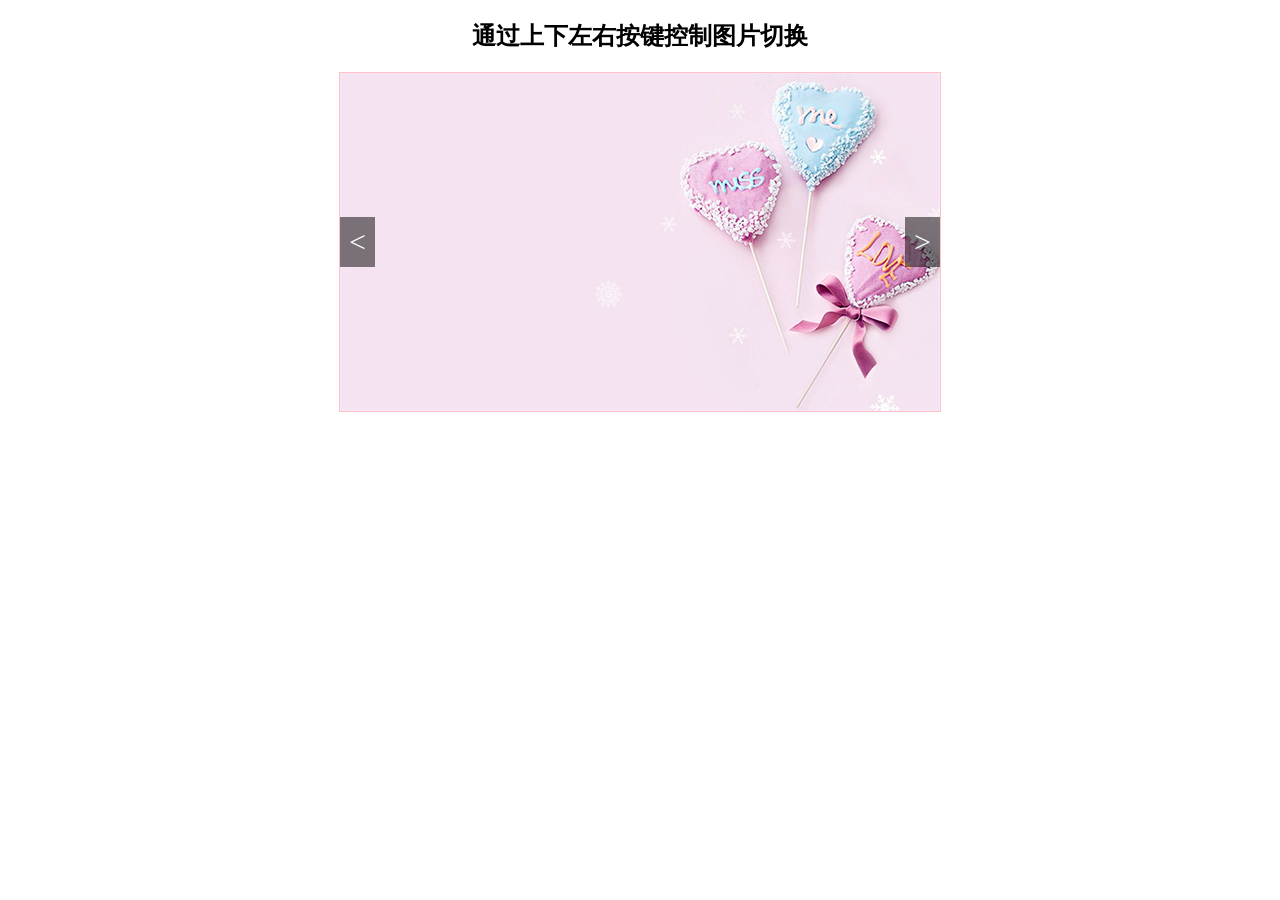
==== demo/Multi-mode-swip/Multi-mode-swip.html @ ad7eeb20 "add demo" ====
<!DOCTYPE html>
<html>
	<head>
		<meta charset="UTF-8">
		<title>多模式图片切换</title>
		<style>
			.box{
				width: 600px;
				margin: 20px auto 0;
				height: 338px;
				border: 1px solid pink;
				position: relative;
				overflow: hidden;
			}
			.box img{
				width: 600px;
				height: 338px;
				position: absolute;
				left: 0;
				top: 0;
			}
			.prev, .next{
				position: absolute;
				display: inline-block;
				width: 35px;
				height: 50px;
				text-align: center;
				line-height: 50px;
				font-size: 30px;
				color: white;
				background: rgba(0,0,0,.5);
				position: absolute;
				top: 50%;
				margin-top: -25px;
				z-index: 999999;
				cursor: pointer;
			}
			.prev{
				left: 0;
			}
			.next{
				right: 0;
			}
			h2{
				width: 100%;
				text-align: center;
				
			}
		</style>
	</head>
	<body>
		<h2>通过上下左右按键控制图片切换</h2>
		<div class="box">
			<span class="prev"> < </span>
			<span class="next"> > </span>
		</div>
		<script src="js/animation02.js"></script>
		<script>
			var box = document.querySelector('.box');
			var prev = document.querySelector('.prev');
			var next = document.querySelector('.next');
			var imgSrc = [
			'images/01.jpg',
			'images/02.jpg',
			'images/03.jpg',
			'images/04.jpg',
			'images/05.jpg',
			'images/06.jpg'
			]
			//创建图片
		  imgSrc.forEach(function(item){
		  	var img = document.createElement('img');
		  	img.src = item;
		  	box.appendChild(img);
		  })
		  var box = document.querySelector('.box');
		  var imgs = document.querySelectorAll('img');
		  var boxW = box.offsetWidth;
		  var boxH = box.offsetHeight;
		  var n = 0;//当前显示哪一张
		  var zIndex = 0;
		  //初始化
		  for(var i=0;i<imgs.length;i++){
		  	imgs[i].style.left = -boxW + 'px';
		  	imgs[i].onmousemove = function(){
		  		return false;
		  	}
		  }
		  imgs[0].style.left = 0;
		  
		  
		  prev.onclick = function(){
		  	
            toLeft();
		    
		  }
		  
		  next.onclick = function(){
		  	
		  	toRight();
		  	
		  }
		  prev.onmousedown = next.onmousedown = function(){
		  	return false;
		  }
		  
		  function toLeft(){
		  	zIndex++;
		    imgs[n].style.zIndex = zIndex;
		    animation(imgs[n],{left:-boxW},400,'easeIn');
		    
		  	n--;
		    if(n<0){
		  		n = imgs.length - 1;
		  	}
		    
		    imgs[n].style.top = 0;
		    imgs[n].style.left = 0;
		  }
		  function toRight(){
		  	zIndex++;
		    imgs[n].style.zIndex = zIndex;
		    animation(imgs[n],{left:boxW},400,'easeIn');
		    
		    
		  	n++;
		    if(n>imgs.length-1){
		  		n = 0;
		  	}
		    
		    imgs[n].style.top = 0;
		    imgs[n].style.left = 0;
		  }
		  
		  function toTop(){
		  	zIndex++;
		    imgs[n].style.zIndex = zIndex;
		    animation(imgs[n],{top:-boxH},400,'easeIn');
		    
		    
		  	n--;
		    if(n<0){
		  		n = imgs.length - 1;
		  	}
		    
		    imgs[n].style.top = 0;
		    imgs[n].style.left = 0;
		    
		  }
		 //toTop();
		  //toBottom();
		  function toBottom(){
		  	zIndex++;
		    imgs[n].style.zIndex = zIndex;
		    animation(imgs[n],{top:boxH},400,'easeIn');
		    
		    
		  	n++;
		    if(n>imgs.length-1){
		  		n = 0;
		  	}
		    
		    imgs[n].style.top = 0;
		    imgs[n].style.left = 0;
		  }
			/*		  
			down(x1,y1)
			up(x2,y2)
			
			y2 - y1 > 0   |y2 - y1| > |x2 - x1|  向下
			
			y2 - y1 < 0   |y2 - y1| > |x2 - x1|  向上
			
			
			x2 - x1 < 0   |x2 - x1| > |y2 - y1|  向左
			
			x2 - x1 > 0   |x2 - x1| > |y2 - y1|  向右
		  */
		  var x1,x2,y1,y2;
		  box.onmousedown = function(e){
		    	e = e || event;
		  	    x1 = e.clientX;
		  	    y1 = e.clientY;
		  }
		  
		  box.onmouseup = function(e){
		    	e = e || event;
		    	x2 = e.clientX;
		  	    y2 = e.clientY;
		  	    var disX = x2 - x1 < 0 ? -(x2 - x1):x2 - x1;
		  	    var disY = y2 - y1 < 0 ? -(y2 - y1):y2 - y1;
		  	    
		  	   // console.log(disY,disX);
		  	    
		  	    //向下
		  	    if( disY > disX && y2 - y1 > 0 ){
		  	    	toBottom();
		  	    }
		  	    
		  	    //向上
		  	    if( disY > disX && y2 - y1 < 0 ){
		  	    	toTop();
		  	    }
		  	    
		  	    //向左
		  	    if( disX > disY && x2 - x1 < 0 ){
		  	    	toLeft();
		  	    }
		  	    
		  	    //向右
		  	    if( disX > disY && x2 - x1 > 0 ){
		  	    	toRight();
		  	    }
		  	    
		  }
		  
		  //键盘事件
		  document.onkeydown = function(e){
		  	e = e || event;
		  	console.log(e.which);
		  	//左
		  	if(e.which == 37){
		  		toLeft();
		  	}
		  	//向上
		  	if(e.which == 38){
		  		toTop();
		  	}
		  	//向右
		  	if(e.which == 39){
		  		toRight();
		  	}
		  	//向下
		  	if(e.which == 40){
		  		toBottom();
		  	}
		  }
		  
		  //滚轮事件
		  /*box.onmousewheel = function(e){
		  	e = e || event;
		  	
		  	
		  }*/
		</script>
	</body>
</html>
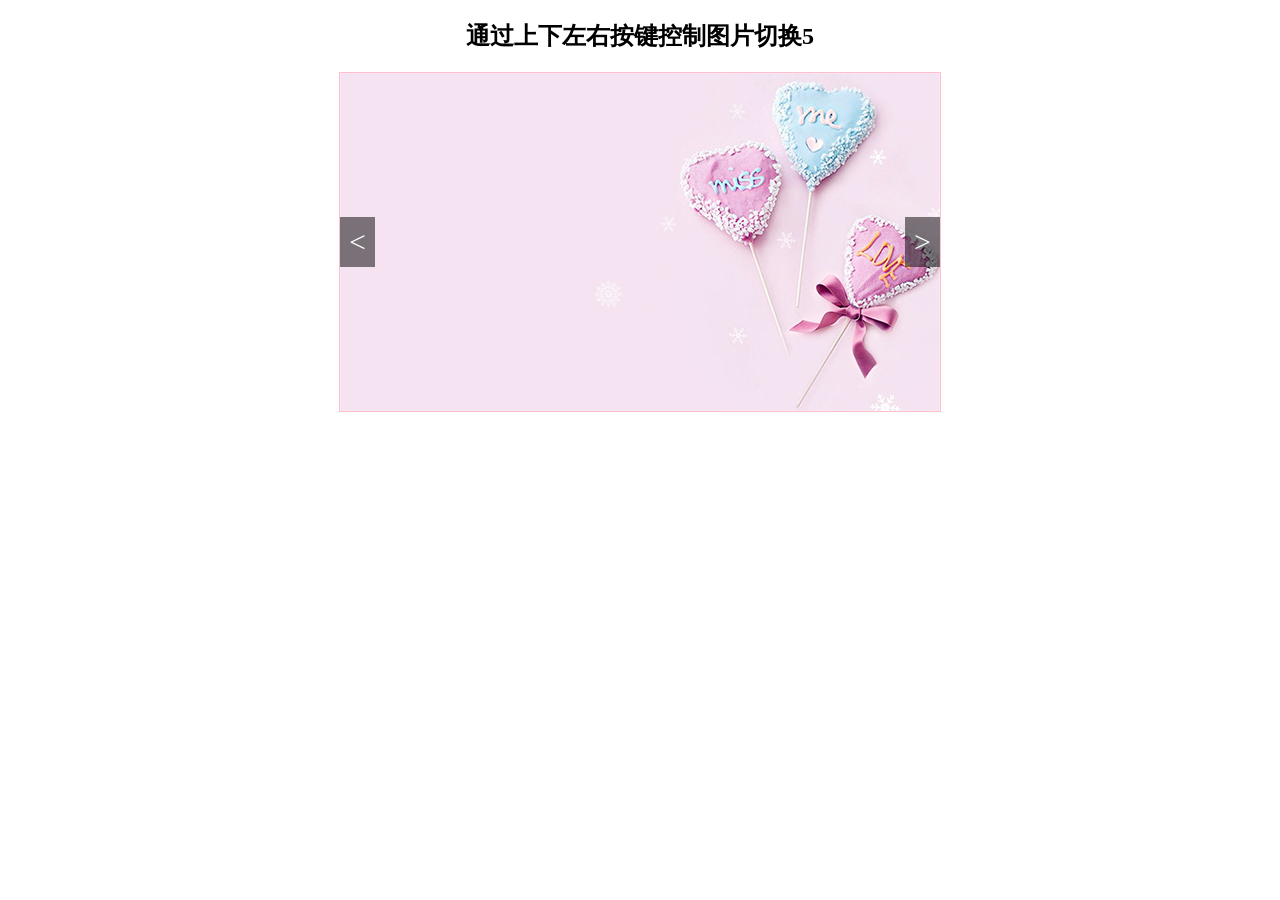
==== commit cff76a87: "fix" ====
--- a/demo/Multi-mode-swip/Multi-mode-swip.html
+++ b/demo/Multi-mode-swip/Multi-mode-swip.html
@@ -46,10 +46,19 @@
 				text-align: center;
 				
 			}
+			@media screen and (max-width: 540px){
+				.box{
+					width: 90%;
+					height: 600px;
+				}
+				body{
+					background-color: red;
+				}
+			}
 		</style>
 	</head>
 	<body>
-		<h2>通过上下左右按键控制图片切换</h2>
+		<h2>通过上下左右按键控制图片切换5</h2>
 		<div class="box">
 			<span class="prev"> < </span>
 			<span class="next"> > </span>
@@ -77,9 +86,9 @@
 		  var imgs = document.querySelectorAll('img');
 		  var boxW = box.offsetWidth;
 		  var boxH = box.offsetHeight;
-		  var n = 0;//当前显示哪一张
+		  var n = 0;// 当前显示哪一张
 		  var zIndex = 0;
-		  //初始化
+		  // 初始化
 		  for(var i=0;i<imgs.length;i++){
 		  	imgs[i].style.left = -boxW + 'px';
 		  	imgs[i].onmousemove = function(){
@@ -107,27 +116,32 @@
 		  function toLeft(){
 		  	zIndex++;
 		    imgs[n].style.zIndex = zIndex;
-		    animation(imgs[n],{left:-boxW},400,'easeIn');
+		    // animation(imgs[n],{left:-boxW},400,'easeIn');
+			imgs[n].style.left = -boxW + 'px'
+			imgs[n].style.transition = 'left .4s'
+
 		    
 		  	n--;
 		    if(n<0){
 		  		n = imgs.length - 1;
 		  	}
-		    
+			imgs[n].style.transition = 'none'
 		    imgs[n].style.top = 0;
 		    imgs[n].style.left = 0;
 		  }
 		  function toRight(){
 		  	zIndex++;
 		    imgs[n].style.zIndex = zIndex;
-		    animation(imgs[n],{left:boxW},400,'easeIn');
+		    // animation(imgs[n],{left:boxW},400,'easeIn');
+			imgs[n].style.left = boxW + 'px'
+			imgs[n].style.transition = 'left .4s'
 		    
 		    
 		  	n++;
 		    if(n>imgs.length-1){
 		  		n = 0;
 		  	}
-		    
+			imgs[n].style.transition = 'none'
 		    imgs[n].style.top = 0;
 		    imgs[n].style.left = 0;
 		  }
@@ -135,14 +149,16 @@
 		  function toTop(){
 		  	zIndex++;
 		    imgs[n].style.zIndex = zIndex;
-		    animation(imgs[n],{top:-boxH},400,'easeIn');
+		    // animation(imgs[n],{top:-boxH},400,'easeIn');
+			imgs[n].style.top = -boxW + 'px'
+			imgs[n].style.transition = 'top 0.4s'
 		    
 		    
 		  	n--;
 		    if(n<0){
 		  		n = imgs.length - 1;
 		  	}
-		    
+			imgs[n].style.transition = 'none'
 		    imgs[n].style.top = 0;
 		    imgs[n].style.left = 0;
 		    
@@ -152,14 +168,16 @@
 		  function toBottom(){
 		  	zIndex++;
 		    imgs[n].style.zIndex = zIndex;
-		    animation(imgs[n],{top:boxH},400,'easeIn');
+		    // animation(imgs[n],{top:boxH},400,'easeIn');
+			imgs[n].style.top = boxW + 'px'
+			imgs[n].style.transition = 'top 0.4s'
 		    
 		    
 		  	n++;
 		    if(n>imgs.length-1){
 		  		n = 0;
 		  	}
-		    
+			imgs[n].style.transition = 'none'
 		    imgs[n].style.top = 0;
 		    imgs[n].style.left = 0;
 		  }
@@ -182,6 +200,12 @@
 		  	    x1 = e.clientX;
 		  	    y1 = e.clientY;
 		  }
+
+		//   box.ontouchmove = function(e){
+		//     	e = e || event;
+		//   	    x1 = e.clientX;
+		//   	    y1 = e.clientY;
+		//   }
 		  
 		  box.onmouseup = function(e){
 		    	e = e || event;
@@ -189,31 +213,31 @@
 		  	    y2 = e.clientY;
 		  	    var disX = x2 - x1 < 0 ? -(x2 - x1):x2 - x1;
 		  	    var disY = y2 - y1 < 0 ? -(y2 - y1):y2 - y1;
-		  	    
+
 		  	   // console.log(disY,disX);
-		  	    
+
 		  	    //向下
 		  	    if( disY > disX && y2 - y1 > 0 ){
 		  	    	toBottom();
 		  	    }
-		  	    
+
 		  	    //向上
 		  	    if( disY > disX && y2 - y1 < 0 ){
 		  	    	toTop();
 		  	    }
-		  	    
+
 		  	    //向左
 		  	    if( disX > disY && x2 - x1 < 0 ){
 		  	    	toLeft();
 		  	    }
-		  	    
+
 		  	    //向右
 		  	    if( disX > disY && x2 - x1 > 0 ){
 		  	    	toRight();
 		  	    }
-		  	    
-		  }
-		  
+
+		  }
+
 		  //键盘事件
 		  document.onkeydown = function(e){
 		  	e = e || event;
@@ -235,12 +259,10 @@
 		  		toBottom();
 		  	}
 		  }
-		  
+
 		  //滚轮事件
 		  /*box.onmousewheel = function(e){
 		  	e = e || event;
-		  	
-		  	
 		  }*/
 		</script>
 	</body>
